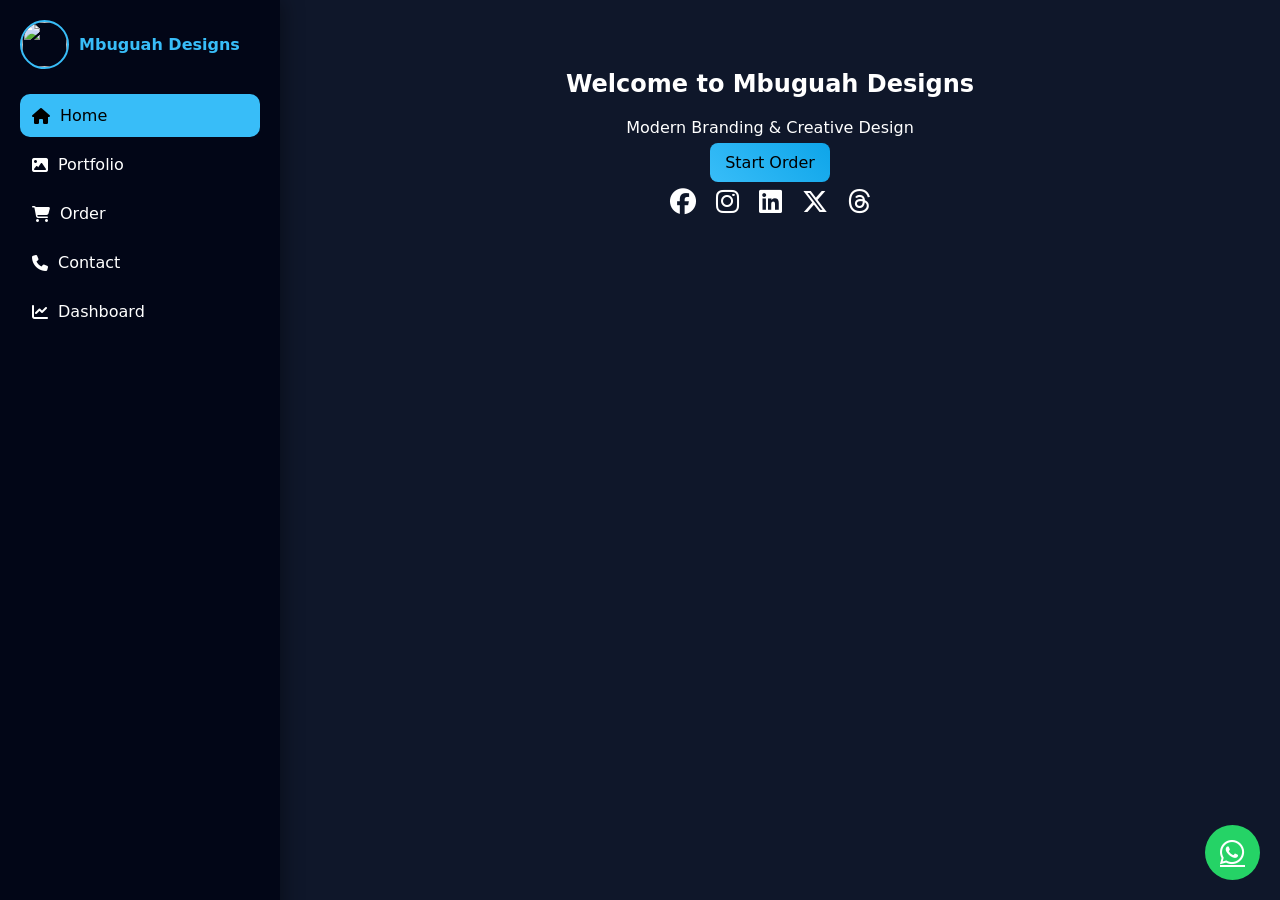
==== index.html @ 51bc191a "Update index.html" ====
<!DOCTYPE html>
<html>
<head>
<title>Mbuguah Designs</title>
<link rel="stylesheet" href="style.css">
<link rel="stylesheet" href="https://cdnjs.cloudflare.com/ajax/libs/font-awesome/6.5.0/css/all.min.css">
</head>

<body>

<div class="menu-btn" onclick="toggle()">☰</div>

<div class="sidebar" id="sidebar">

<div class="logo-box">
<img src="logo1.png">
<span>Mbuguah Designs</span>
</div>

<a href="index.html"><i class="fas fa-home"></i> Home</a>
<a href="portfolio.html"><i class="fas fa-image"></i> Portfolio</a>
<a href="order.html"><i class="fas fa-shopping-cart"></i> Order</a>
<a href="contact.html"><i class="fas fa-phone"></i> Contact</a>
<a href="dashboard.html"><i class="fas fa-chart-line"></i> Dashboard</a>

</div>

<div class="main">

<section class="hero">
<h1>Welcome to Mbuguah Designs</h1>
<p>Modern Branding & Creative Design</p>
<a class="btn" href="order.html">Start Order</a>

<div class="social-icons">
<a href="#"><i class="fab fa-facebook"></i></a>
<a href="#"><i class="fab fa-instagram"></i></a>
<a href="#"><i class="fab fa-linkedin"></i></a>
<a href="#"><i class="fab fa-x-twitter"></i></a>
<a href="#"><i class="fab fa-threads"></i></a>
</div>

</section>

</div>

<a href="https://wa.me/254790234031" class="float-wa">
<i class="fab fa-whatsapp"></i>
</a>

<script>
const sidebar = document.getElementById("sidebar");
const menuBtn = document.querySelector(".menu-btn");

function toggle(){
sidebar.classList.toggle("active");
}

document.querySelectorAll(".sidebar a").forEach(link=>{
link.addEventListener("click",()=>sidebar.classList.remove("active"));
});

document.addEventListener("click",function(e){
if(!sidebar.contains(e.target) && !menuBtn.contains(e.target)){
sidebar.classList.remove("active");
}
});

const links=document.querySelectorAll(".sidebar a");
const current=window.location.pathname.split("/").pop();

links.forEach(link=>{
if(link.getAttribute("href")===current){
link.classList.add("active");
}
});
</script>

</body>
</html>
---- style.css ----
body{
margin:0;
font-family:system-ui, -apple-system, Segoe UI, Roboto, Arial;
background:#0f172a;
color:white;
display:flex;
}

/* SIDEBAR ELITE */
.sidebar{
width:240px;
height:100vh;
background:#020617;
padding:20px;
position:fixed;
left:0;
top:0;
transition:0.3s;
box-shadow:2px 0 20px rgba(0,0,0,0.4);
}

.logo-box{
display:flex;
align-items:center;
gap:10px;
margin-bottom:25px;
}

.logo-box img{
width:45px;
height:45px;
border-radius:50%;
border:2px solid #38bdf8;
}

.logo-box span{
color:#38bdf8;
font-weight:bold;
}

/* LINKS */
.sidebar a{
display:flex;
align-items:center;
gap:10px;
color:white;
text-decoration:none;
padding:12px;
margin:6px 0;
border-radius:10px;
transition:0.3s;
}

.sidebar a:hover{
background:#38bdf8;
color:black;
}

.sidebar a.active{
background:#38bdf8;
color:black;
}

/* MAIN */
.main{
margin-left:260px;
padding:20px;
width:100%;
}

/* MENU BUTTON */
.menu-btn{
font-size:28px;
position:fixed;
top:15px;
left:15px;
z-index:2000;
cursor:pointer;
display:none;
}

/* MOBILE */
@media(max-width:768px){
.sidebar{
left:-260px;
}

.sidebar.active{
left:0;
}

.main{
margin-left:0;
}

.menu-btn{
display:block;
color:white;
}
}

/* HERO */
.hero{
text-align:center;
padding:30px 0;
}

/* BUTTON */
.btn{
background:linear-gradient(45deg,#38bdf8,#0ea5e9);
padding:10px 15px;
border-radius:8px;
color:black;
text-decoration:none;
}

/* CARD */
.card{
background:#1e293b;
padding:20px;
border-radius:12px;
margin:10px 0;
transition:0.3s;
}

.card:hover{
transform:translateY(-6px);
}

/* SOCIAL */
.social-icons{
display:flex;
justify-content:center;
gap:20px;
margin-top:15px;
}

.social-icons a{
font-size:26px;
color:white;
transition:0.3s;
}

.social-icons a:hover{
color:#38bdf8;
transform:scale(1.2);
}

/* FLOAT WA */
.float-wa{
position:fixed;
bottom:20px;
right:20px;
background:#25D366;
width:55px;
height:55px;
border-radius:50%;
display:flex;
align-items:center;
justify-content:center;
font-size:28px;
z-index:9999;
color:white;
}

/* GALLERY */
.gallery{
display:grid;
grid-template-columns:repeat(auto-fit,minmax(200px,1fr));
gap:15px;
margin-top:20px;
}

.item{
overflow:hidden;
border-radius:12px;
background:#1e293b;
}

.item img{
width:100%;
transition:0.3s;
cursor:pointer;
}

.item img:hover{
transform:scale(1.1);
}

/* LIGHTBOX */
#lightbox{
position:fixed;
top:0;
left:0;
width:100%;
height:100%;
background:rgba(0,0,0,0.9);
display:none;
align-items:center;
justify-content:center;
z-index:9999;
}

#lightbox img{
max-width:90%;
max-height:90%;
border-radius:10px;
  }
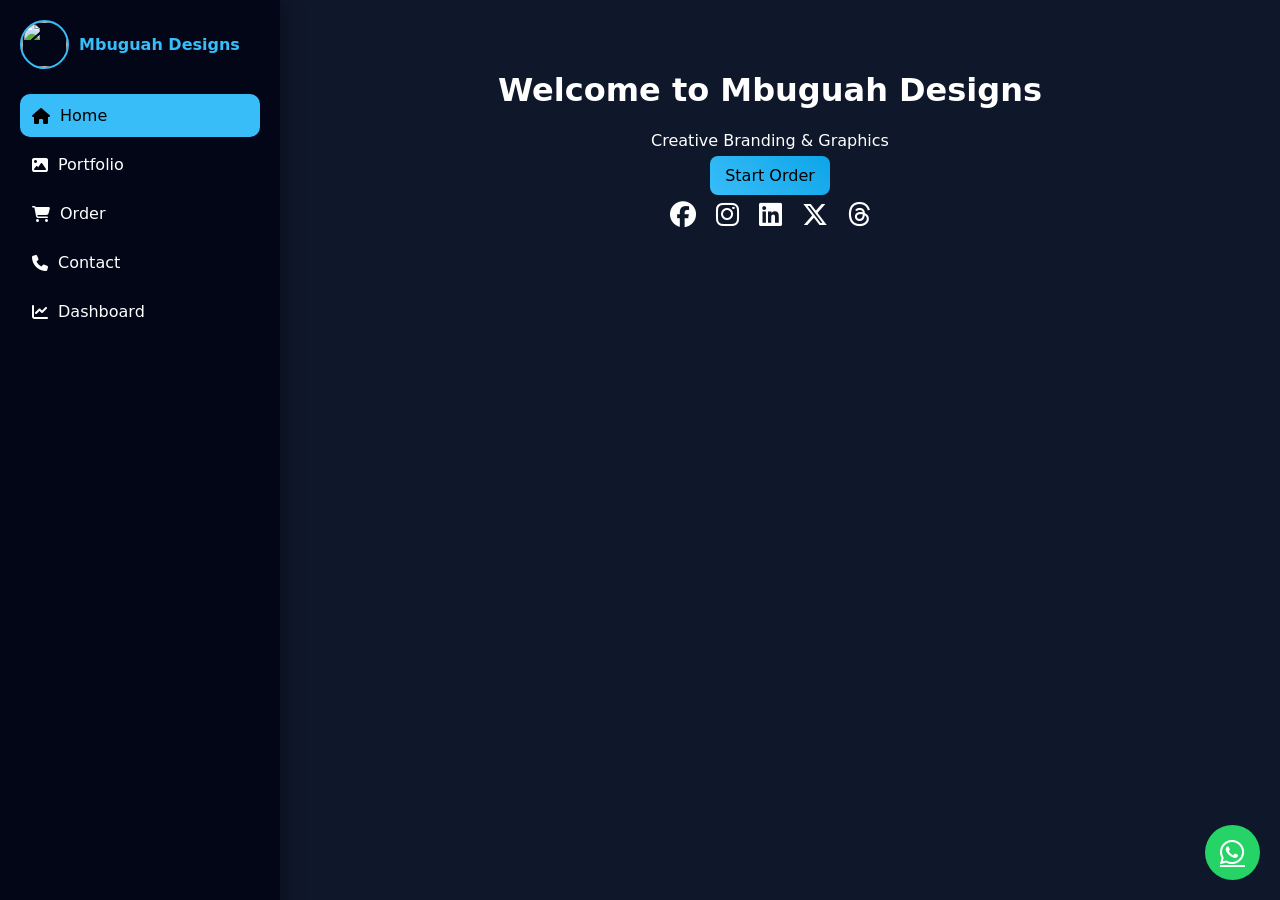
==== commit 81ffc8e7: "Update index.html" ====
--- a/index.html
+++ b/index.html
@@ -27,10 +27,11 @@
 
 <div class="main">
 
-<section class="hero">
+<div class="hero">
 <h1>Welcome to Mbuguah Designs</h1>
-<p>Modern Branding & Creative Design</p>
-<a class="btn" href="order.html">Start Order</a>
+<p>Creative Branding & Graphics</p>
+
+<a href="order.html" class="btn">Start Order</a>
 
 <div class="social-icons">
 <a href="#"><i class="fab fa-facebook"></i></a>
@@ -40,7 +41,7 @@
 <a href="#"><i class="fab fa-threads"></i></a>
 </div>
 
-</section>
+</div>
 
 </div>
 
@@ -49,19 +50,17 @@
 </a>
 
 <script>
-const sidebar = document.getElementById("sidebar");
-const menuBtn = document.querySelector(".menu-btn");
+const sidebar=document.getElementById("sidebar");
+const menuBtn=document.querySelector(".menu-btn");
 
-function toggle(){
-sidebar.classList.toggle("active");
-}
+function toggle(){sidebar.classList.toggle("active");}
 
 document.querySelectorAll(".sidebar a").forEach(link=>{
 link.addEventListener("click",()=>sidebar.classList.remove("active"));
 });
 
 document.addEventListener("click",function(e){
-if(!sidebar.contains(e.target) && !menuBtn.contains(e.target)){
+if(!sidebar.contains(e.target)&&!menuBtn.contains(e.target)){
 sidebar.classList.remove("active");
 }
 });
--- a/style.css
+++ b/style.css
@@ -1,20 +1,20 @@
 body{
 margin:0;
-font-family:system-ui, -apple-system, Segoe UI, Roboto, Arial;
+font-family:system-ui,-apple-system,Segoe UI,Roboto,Arial;
 background:#0f172a;
 color:white;
 display:flex;
 }
 
-/* SIDEBAR ELITE */
+/* SIDEBAR */
 .sidebar{
 width:240px;
 height:100vh;
 background:#020617;
 padding:20px;
 position:fixed;
+top:0;
 left:0;
-top:0;
 transition:0.3s;
 box-shadow:2px 0 20px rgba(0,0,0,0.4);
 }
@@ -43,19 +43,15 @@
 display:flex;
 align-items:center;
 gap:10px;
-color:white;
-text-decoration:none;
 padding:12px;
 margin:6px 0;
 border-radius:10px;
+color:white;
+text-decoration:none;
 transition:0.3s;
 }
 
-.sidebar a:hover{
-background:#38bdf8;
-color:black;
-}
-
+.sidebar a:hover,
 .sidebar a.active{
 background:#38bdf8;
 color:black;
@@ -68,7 +64,7 @@
 width:100%;
 }
 
-/* MENU BUTTON */
+/* MENU BTN */
 .menu-btn{
 font-size:28px;
 position:fixed;
@@ -77,33 +73,18 @@
 z-index:2000;
 cursor:pointer;
 display:none;
+color:white;
 }
 
-/* MOBILE */
 @media(max-width:768px){
-.sidebar{
-left:-260px;
-}
-
-.sidebar.active{
-left:0;
-}
-
-.main{
-margin-left:0;
-}
-
-.menu-btn{
-display:block;
-color:white;
-}
+.sidebar{left:-260px;}
+.sidebar.active{left:0;}
+.main{margin-left:0;}
+.menu-btn{display:block;}
 }
 
 /* HERO */
-.hero{
-text-align:center;
-padding:30px 0;
-}
+.hero{text-align:center;padding:30px 0;}
 
 /* BUTTON */
 .btn{
@@ -120,11 +101,6 @@
 padding:20px;
 border-radius:12px;
 margin:10px 0;
-transition:0.3s;
-}
-
-.card:hover{
-transform:translateY(-6px);
 }
 
 /* SOCIAL */
@@ -146,7 +122,7 @@
 transform:scale(1.2);
 }
 
-/* FLOAT WA */
+/* WHATSAPP */
 .float-wa{
 position:fixed;
 bottom:20px;
@@ -159,7 +135,7 @@
 align-items:center;
 justify-content:center;
 font-size:28px;
-z-index:9999;
+z-index:999;
 color:white;
 }
 
@@ -168,24 +144,16 @@
 display:grid;
 grid-template-columns:repeat(auto-fit,minmax(200px,1fr));
 gap:15px;
-margin-top:20px;
-}
-
-.item{
-overflow:hidden;
-border-radius:12px;
-background:#1e293b;
 }
 
 .item img{
 width:100%;
+border-radius:10px;
+cursor:pointer;
 transition:0.3s;
-cursor:pointer;
 }
 
-.item img:hover{
-transform:scale(1.1);
-}
+.item img:hover{transform:scale(1.1);}
 
 /* LIGHTBOX */
 #lightbox{
@@ -198,11 +166,9 @@
 display:none;
 align-items:center;
 justify-content:center;
-z-index:9999;
 }
 
 #lightbox img{
 max-width:90%;
 max-height:90%;
-border-radius:10px;
   }
